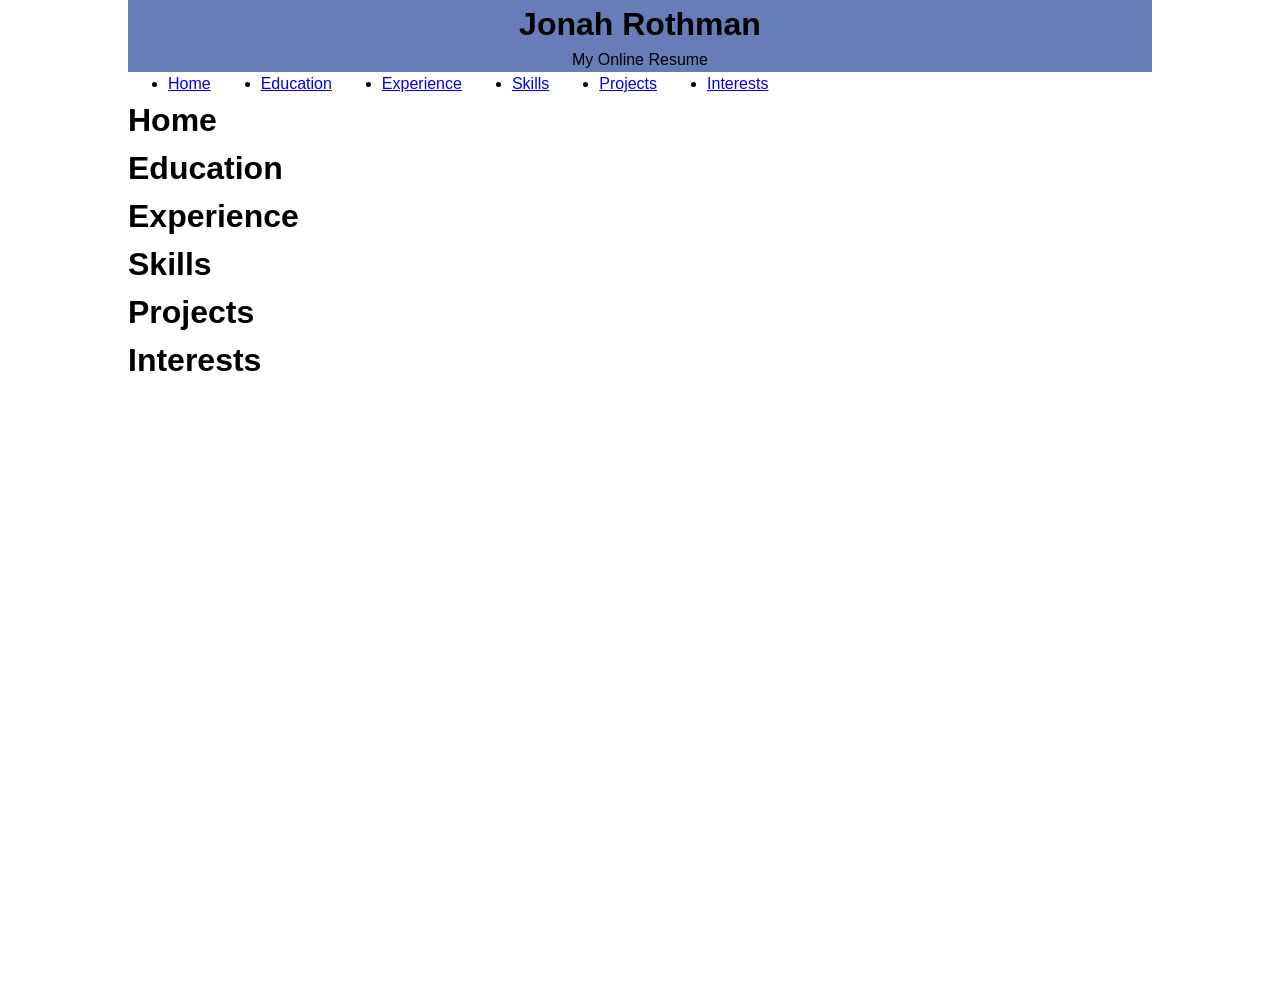
==== index.html @ 4a06dcf2 "initial commit" ====
<!DOCTYPE html>
<html lang="en">
<head>
    <meta charset="UTF-8">
    <title>Jonah's Resume Website</title>
    <link rel="stylesheet" href="style.css">
</head>
<div>
    <header>
        <h1>Jonah Rothman</h1>
        <p>My Online Resume</p>
    </header>
    <nav>
        <ul>
            <li><a href="#home">Home</a></li>
            <li><a href="#education">Education</a></li>
            <li><a href="#experience">Experience</a></li>
            <li><a href="#skills">Skills</a></li>
            <li><a href="#projects">Projects</a></li>
            <li><a href="#interests">Interests</a></li>

        </ul>
    </nav>
    <main>
        <h1 id="home">Home</h1>
        <h1 id="education">Education</h1>
        <h1 id="experience">Experience</h1>
        <h1 id="skills">Skills</h1>
        <h1 id="projects">Projects</h1>
        <h1 id="interests">Interests</h1>
    </main>
    
</div>
---- style.css ----
* {
    margin: 0;
}

body {
    font: 16px/1.5 Arial, sans-serif;
    background: #ffffff;
}

div {
    width: 80vw;
    margin: auto;
}

main {
    min-height: 100vh;
}

header, footer {
    background: #667db8;
    text-align: center;
    width: 100%;
}

img {
    max-width: 80%;
    margin: auto;
}

nav ul {
    display: flex;
    align-items: center;
    margin: auto;
    gap: 50px;
}
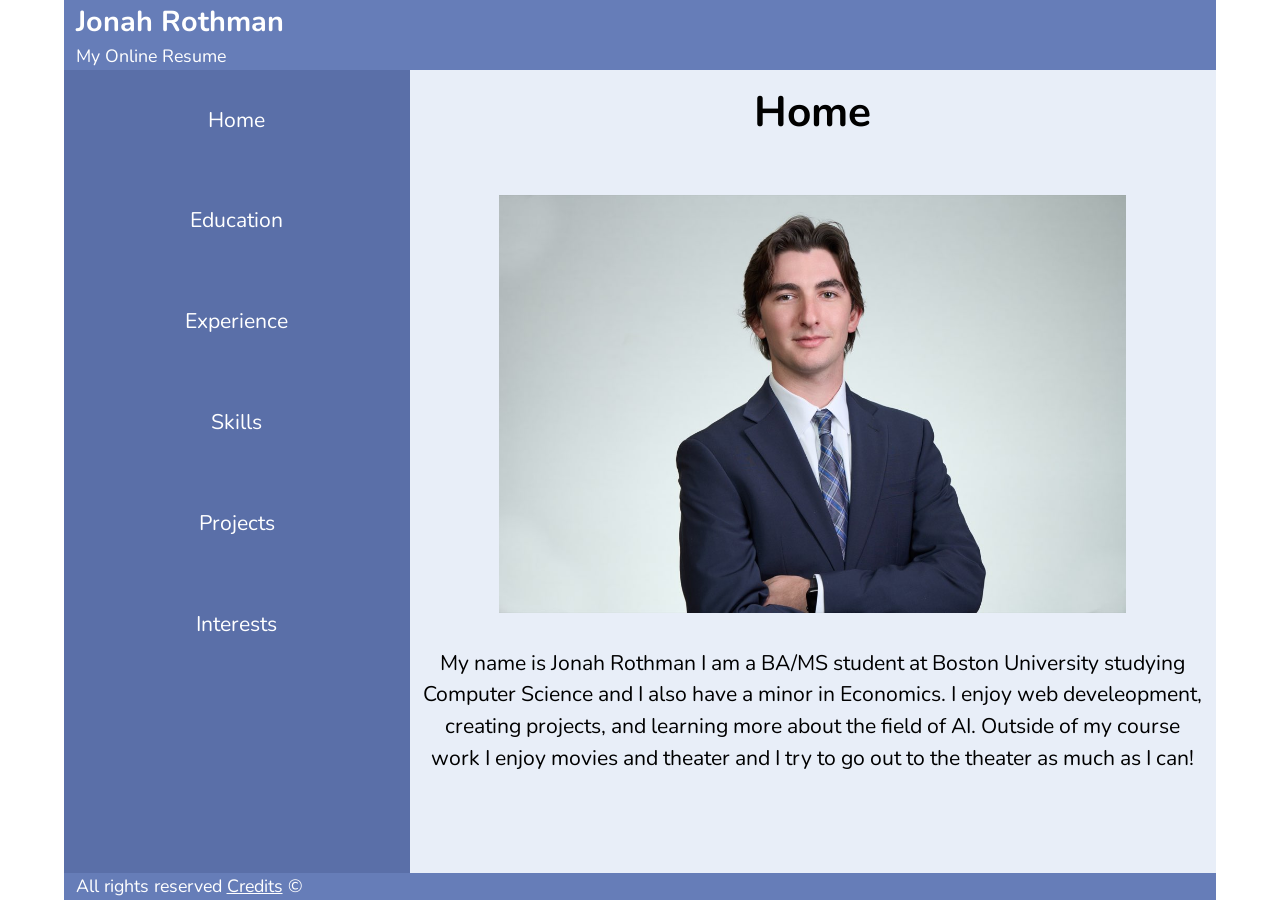
==== commit 033970d8: "Added caclulator, polished and added comments" ====
--- a/index.html
+++ b/index.html
@@ -1,33 +1,40 @@
 <!DOCTYPE html>
+<!-- Jonah Rothman CS 303 MP1 -->
 <html lang="en">
-<head>
-    <meta charset="UTF-8">
-    <title>Jonah's Resume Website</title>
-    <link rel="stylesheet" href="style.css">
-</head>
-<div>
-    <header>
-        <h1>Jonah Rothman</h1>
-        <p>My Online Resume</p>
-    </header>
-    <nav>
-        <ul>
-            <li><a href="#home">Home</a></li>
-            <li><a href="#education">Education</a></li>
-            <li><a href="#experience">Experience</a></li>
-            <li><a href="#skills">Skills</a></li>
-            <li><a href="#projects">Projects</a></li>
-            <li><a href="#interests">Interests</a></li>
-
-        </ul>
-    </nav>
-    <main>
-        <h1 id="home">Home</h1>
-        <h1 id="education">Education</h1>
-        <h1 id="experience">Experience</h1>
-        <h1 id="skills">Skills</h1>
-        <h1 id="projects">Projects</h1>
-        <h1 id="interests">Interests</h1>
-    </main>
-    
-</div>+    <head>
+        <meta charset="UTF-8">
+        <title>Jonah's Resume Website</title>
+        <link href="https://fonts.googleapis.com/css2?family=Nunito&display=swap" rel="stylesheet">
+        <link rel="stylesheet" href="style.css">
+    </head>
+    <body>
+        <div id="page-wrapper">
+            <header>
+                <h1>Jonah Rothman</h1>
+                <p>My Online Resume</p>
+            </header>
+            <div id="container">
+                <nav>
+                    <ul>
+                        <li><a href="index.html">Home</a></li>
+                        <li><a href="education.html">Education</a></li>
+                        <li><a href="experience.html">Experience</a></li>
+                        <li><a href="skills.html">Skills</a></li>
+                        <li><a href="projects.html">Projects</a></li>
+                        <li><a href="interests.html">Interests</a></li>
+                    </ul>
+                </nav>
+                <main>
+                    <h1>Home</h1>
+                    <!-- my picture -->
+                    <img src="jonah-picture.jpg" alt="Jonah Rothman">
+                    <!-- intro-->
+                    <p>My name is Jonah Rothman I am a BA/MS student at Boston University studying Computer Science and I also have a minor in Economics. I enjoy web develeopment, creating projects, and learning more about the field of AI. Outside of my course work I enjoy movies and theater and I try to go out to the theater as much as I can!</p>
+                </main>
+            </div>
+            <footer>
+                <p>All rights reserved <a href="">Credits</a> &#169;</p>
+            </footer>
+        </div>
+    </body>
+</html>
--- a/style.css
+++ b/style.css
@@ -1,35 +1,197 @@
+/*applies to all elements*/
 * {
     margin: 0;
+    box-sizing: border-box;
 }
 
 body {
-    font: 16px/1.5 Arial, sans-serif;
-    background: #ffffff;
+    font: calc(14px + 0.3vw)/1.5 'Nunito', Arial, sans-serif;
+    background-color: #ffffff;
 }
 
-div {
-    width: 80vw;
-    margin: auto;
+/* whole page */
+#page-wrapper {
+    width: 90%;
+    margin: 0 auto;
+    min-height: 100vh;
+    display: flex;
+    flex-direction: column;
 }
 
-main {
-    min-height: 100vh;
+#container {
+    width: 100%;
+    display: flex;
+    flex-direction: row;
+    flex: 1;
 }
 
+/* header and footer */
 header, footer {
-    background: #667db8;
-    text-align: center;
-    width: 100%;
+    background-color: #667db8;
+    color: #ffffff;
+    padding: 0 1%;
+    text-align: left;
 }
 
-img {
-    max-width: 80%;
-    margin: auto;
+header h1 {
+    font-size: calc(16px + 1vw);
+}
+
+/*nav*/
+nav {
+    width: 30%;
+    background-color: #5a6fa8;
 }
 
 nav ul {
+    padding-left: 0;
+    list-style: none;
     display: flex;
-    align-items: center;
-    margin: auto;
-    gap: 50px;
+    flex-direction: column;
 }
+
+nav li {
+    text-align: center;
+    margin: 10%;
+}
+
+nav a {
+    color: #ffffff;
+    text-decoration: none;
+    font-size: calc(2px + 1.5vw);
+}
+
+/* main */
+main {
+    width: 70%;
+    background-color: #e8eef8;
+    padding: 1%;
+    font-size: calc(2px + 1.5vw);
+    text-align: center;
+}
+
+/* lists */
+#list ul li {
+    margin: 25px 0;
+    padding: 2%;
+    border-left: 5px solid #667db8;
+    background-color: #ffffff;
+    text-align: left;
+}
+
+#list ul ul li {
+    margin: 8px 0;
+    border: 2px dotted #667db8;
+}
+
+/*photo*/
+img {
+    max-width: 80%;
+    margin-top: 50px;
+    margin-bottom: 25px;
+}
+
+footer a {
+    color: #ffffff;
+}
+
+/* calculator */
+#calculator {
+    margin-top: 5%;
+    padding: 2%;
+    background-color: #667db8;
+    color: #ffffff;
+    border-radius: 40px;
+}
+
+#calculator div {
+    display: flex;
+    flex-direction: row;
+    margin: 2% 0;
+}
+
+#calculator label,
+#calculator input,
+#calculator button {
+    margin: 1%;
+    font-size: calc(14px + 0.2vw);
+}
+
+#calculator input,
+#calculator button {
+    padding: 1%;
+}
+
+#calculator input {
+    width: 40%;
+}
+
+#calculator button {
+    background-color: #e8eef8;
+    border: 2px solid #5a6fa8;
+}
+
+#output {
+    font-size: calc(14px + 0.4vw);
+}
+
+/* under 1000px */
+@media screen and (max-width: 1000px) {
+    body {
+        font: calc(18px + 0.1vw)/1.5 'Nunito', Arial, sans-serif;
+    }
+
+    main {
+        width: 100%;
+    }
+}
+
+/* mobile */
+@media screen and (max-width: 750px) {
+    header {
+        text-align: center;
+    }
+
+    #page-wrapper {
+        width: 95%;
+    }
+
+    #container {
+        flex-direction: column;
+    }
+
+    nav {
+        width: 100%;
+    }
+
+    nav ul {
+        flex-direction: row;
+    }
+
+    nav li {
+        margin: 2%;
+    }
+
+    main {
+        padding: 3%;
+        flex: 1;
+    }
+
+    img {
+        max-width: 100%;
+    }
+
+    #calculator {
+        padding: 1%;
+        margin-top: 3%;
+    }
+
+    /* stack the buttons */
+    #calculator div {
+        flex-direction: column;
+    }
+
+    #calculator input {
+        width: 100%;
+    }
+}
